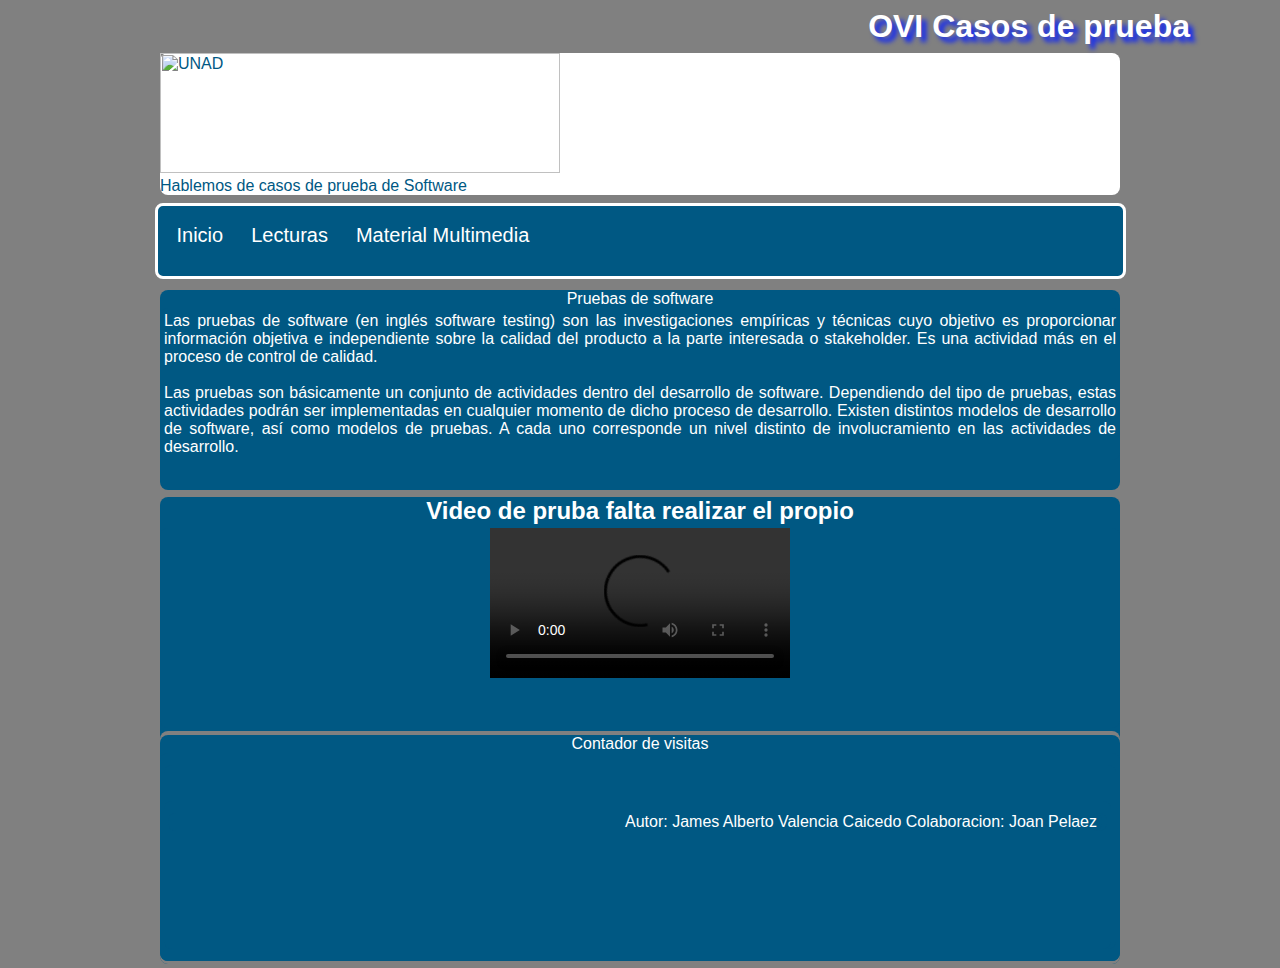
==== index.html @ 5fcfa566 "Update index.html" ====
<!DOCTYPE html>

<html lang="es">
    <head>

        <meta charset="utf-8">
        <meta name="Casos de Prueba" content="Descripción del sitio">
        <meta name="James Alberto Valencia Caicedo" content="Author">
        <meta content="UNAD, Casos de Prueba" name="keywords">
        <title>Software Testing</title>
        <link rel="stylesheet" type="text/css" href="css/estilos.css">
        <link rel="stylesheet" type="text/css" href="css/normalize.css">
        
    </head>

    <body>
<!--Cabecera de la página:-->
            <h1>OVI Casos de prueba</h1>
     
        <header>
            <figure>
               <!--Logo del sitio Web-->  
                <!--Aquí va nuestro logo-->
                <img src="https://www.unad.edu.co/templates/unadgeneral/images/logoUNAD.png" width="400" height="120" title="UNAD">
<!--Título de la imagen:-->
                <figcaption>Hablemos de casos de prueba de Software</figcaption>
            </figure>
        </header>
<!--Menú:-->
        <nav>
            <!--Aquí va nuestro menú-->
            <ul>          
                <li><a href="index.html">Inicio</a></li>
                <li><a href="lecturas.html">Lecturas</a></li>
                <li><a href="material.html">Material Multimedia</a></li>
                              
                                    </ul>
             </nav>
<!--Sección de contenido. <section> y <article> definen un área única de contenido:-->
        <section id="contenedor">
<!--Para que el encabezado principal <h1> no pierda relevancia, utilizamos <hgroup> para agregar un nuevo--> 
              <!--  Este es el id contenedor
           <h1>
            <hgroup>
                <h1>Mi encabezado secundario</h1>
                <h2>Este es un subencabezado de tipo h2</h2>
            </hgroup>-->
            
             
                <section id="principal">
                    Pruebas de software
                    <article>
                        Las pruebas de software (en inglés software testing) son las investigaciones empíricas y técnicas cuyo objetivo es proporcionar información objetiva e independiente sobre la calidad del producto a la parte interesada o stakeholder. Es una actividad más en el proceso de control de calidad.
                        <br>
                        <br>
                        Las pruebas son básicamente un conjunto de actividades dentro del desarrollo de software. Dependiendo del tipo de pruebas, estas actividades podrán ser implementadas en cualquier momento de dicho proceso de desarrollo. Existen distintos modelos de desarrollo de software, así como modelos de pruebas. A cada uno corresponde un nivel distinto de involucramiento en las actividades de desarrollo.
                    </article>
                </section>
            
            <aside>
            	<h2>Video de pruba falta realizar el propio</h2>


<div class="video-responsive">
<center>
   <!-- <iframe width="560" height="315" src="https://www.youtube.com/embed/ouCWcXlMdkQ" frameborder="0" allowfullscreen></iframe>-->
   <video controls>
 <source src="Casos_de_prueba.webm" type="video/webm">
   Tu navegador no implementa el elemento <code>video</code>
  <source id="webm_src" src="Casos_de_prueba.webm" type='video/webm; codecs="avc1.42E01E, mp4a.40.2"'>    
</video>
</center>
</div>
                
                <section id="contenedor">
                    
                   <section id="principal">
                   Contador de visitas
<article>
<footer>

                     <script type="text/javascript" src="https://counter1.fcs.ovh/private/counter.js?c=8mmbd4c3t2dq1flald8fzh8d5lb1n227"></script>
           <noscript><a href="https://www.webcontadores.com" title="contador de visitas para blog"><img src="https://counter1.fcs.ovh/private/webcontadores.php?c=8mmbd4c3t2dq1flald8fzh8d5lb1n227" border="0" title="contador de visitas para blog" alt="contador de visitas para blog"></a></noscript>
                        <br>
                        <br>
<article>
             <footer>       
                               
                 
                
<!--Pie de pagina:-->
        <footer>
            Autor: James Alberto Valencia Caicedo
            Colaboracion: Joan Pelaez
        </footer>
     
    </body>
</html>
---- css/estilos.css ----
*{
	padding: 0;
	margin: 0;
}

/*@font-face{
	font-family: 'Chalet';
	src: url("");
}no utilizare fuentes*/
body{
	background: #808080;
	color: #ffffff;
	font-family: verdana,helvetica;
	
}
h1{
	color: #ffffff;
	margin: 0.25em auto;
	text-align: right;
	max-width: 1100px;
	text-shadow: 5px 5px 5px #051EFF;
	-webkit-text-shadow: 5px 5px 5px #051EFF;
	-ms-text-shadow: 5px 5px 5px #051EFF;
	-o-text-shadow: 5px 5px 5px #051EFF;
	-moz-text-shadow: 5px 5px 5px #051EFF;
}
header,nav,footer{
	background: #005883;
	border-radius: 0.5em;
	margin: 0.5em auto;
	max-width: 960px;
	text-align: center;
}
header{
	background: #ffffff;
}

section#contenedor{
	margin: 0.5px auto;
	max-width: 960px;
	padding: 0;
	background: #808080;
	text-align: center;
	border-radius: 0.5em;


}
section#principal,aside,div{
	background: #005883;
	border-radius: 0.5em;
	display: inline-block;
	margin: 0.2em auto;
	max-width: 960px;
	min-height: 200px;
	vertical-align: top;
	width: 100%;

}
article{
	background: #005883;
	border-radius: 0.5em;
	min-height: 140px;
	padding: 0.25em;
	text-align: justify;
}
aside{
	width: 100%;
}
nav{
	text-align: left;
	background: #005883;
	padding-left: 5px;
	width: 1000px;
	height: 70px;
	border: solid;
	border-color: #ffffff;
	border-radius-left: 10;
}
figure{
	text-align: left;
	color: #005883;
}
footer{
	text-align: right;
	padding-right: 5px;
}
ul{
	margin: auto;
	padding-top: 4px;
	
}
li{
	float: left;
	list-style-type: none;
	padding: 10px;
	margin: 4px;
	
}

a {
	color: #ffffff;
	text-decoration: none;
	font-size: 20px;

}
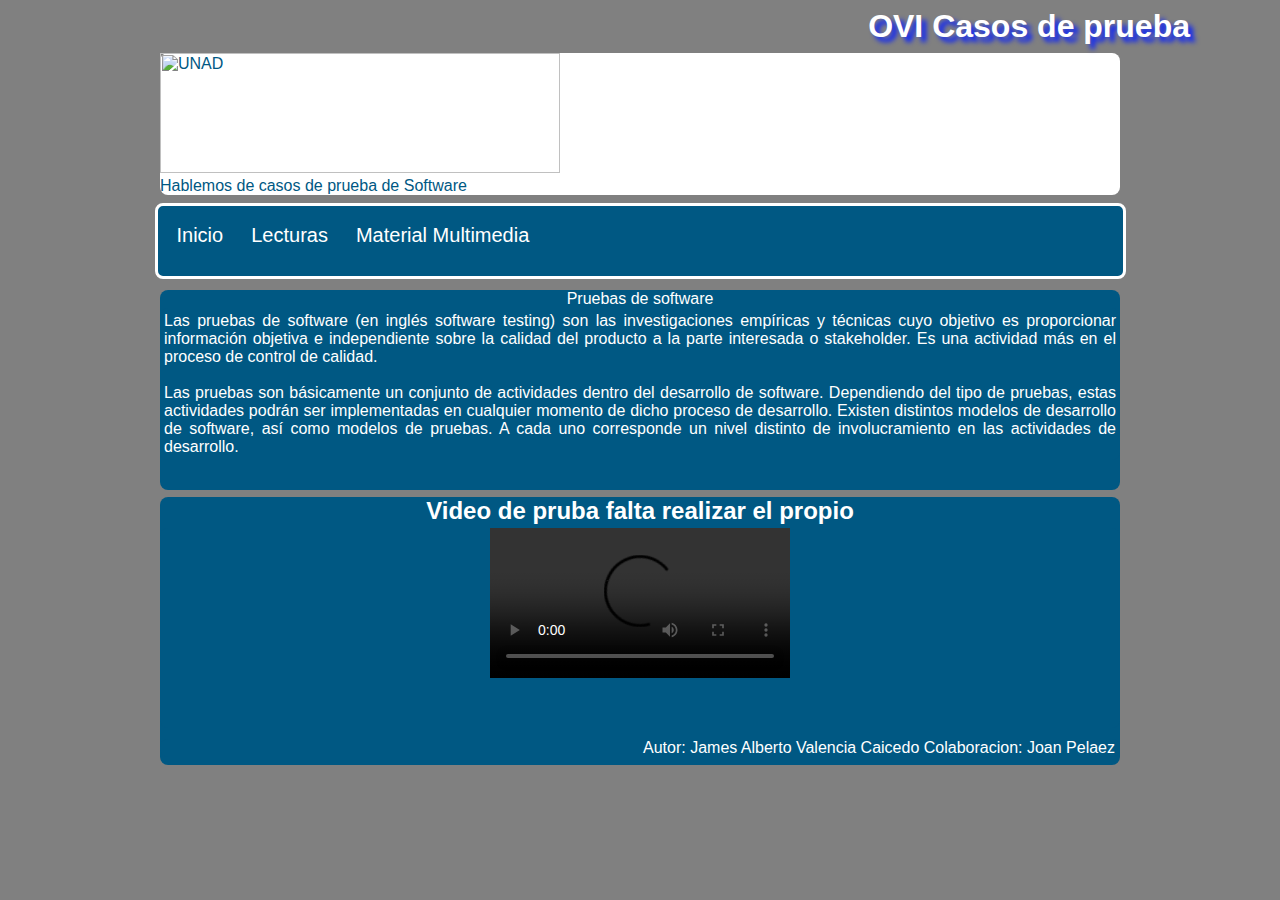
==== commit 7a572fe6: "Update index.html" ====
--- a/index.html
+++ b/index.html
@@ -71,23 +71,7 @@
 </video>
 </center>
 </div>
-                
-                <section id="contenedor">
-                    
-                   <section id="principal">
-                   Contador de visitas
-<article>
-<footer>
-
-                     <script type="text/javascript" src="https://counter1.fcs.ovh/private/counter.js?c=8mmbd4c3t2dq1flald8fzh8d5lb1n227"></script>
-           <noscript><a href="https://www.webcontadores.com" title="contador de visitas para blog"><img src="https://counter1.fcs.ovh/private/webcontadores.php?c=8mmbd4c3t2dq1flald8fzh8d5lb1n227" border="0" title="contador de visitas para blog" alt="contador de visitas para blog"></a></noscript>
-                        <br>
-                        <br>
-<article>
-             <footer>       
-                               
-                 
-                
+               
 <!--Pie de pagina:-->
         <footer>
             Autor: James Alberto Valencia Caicedo
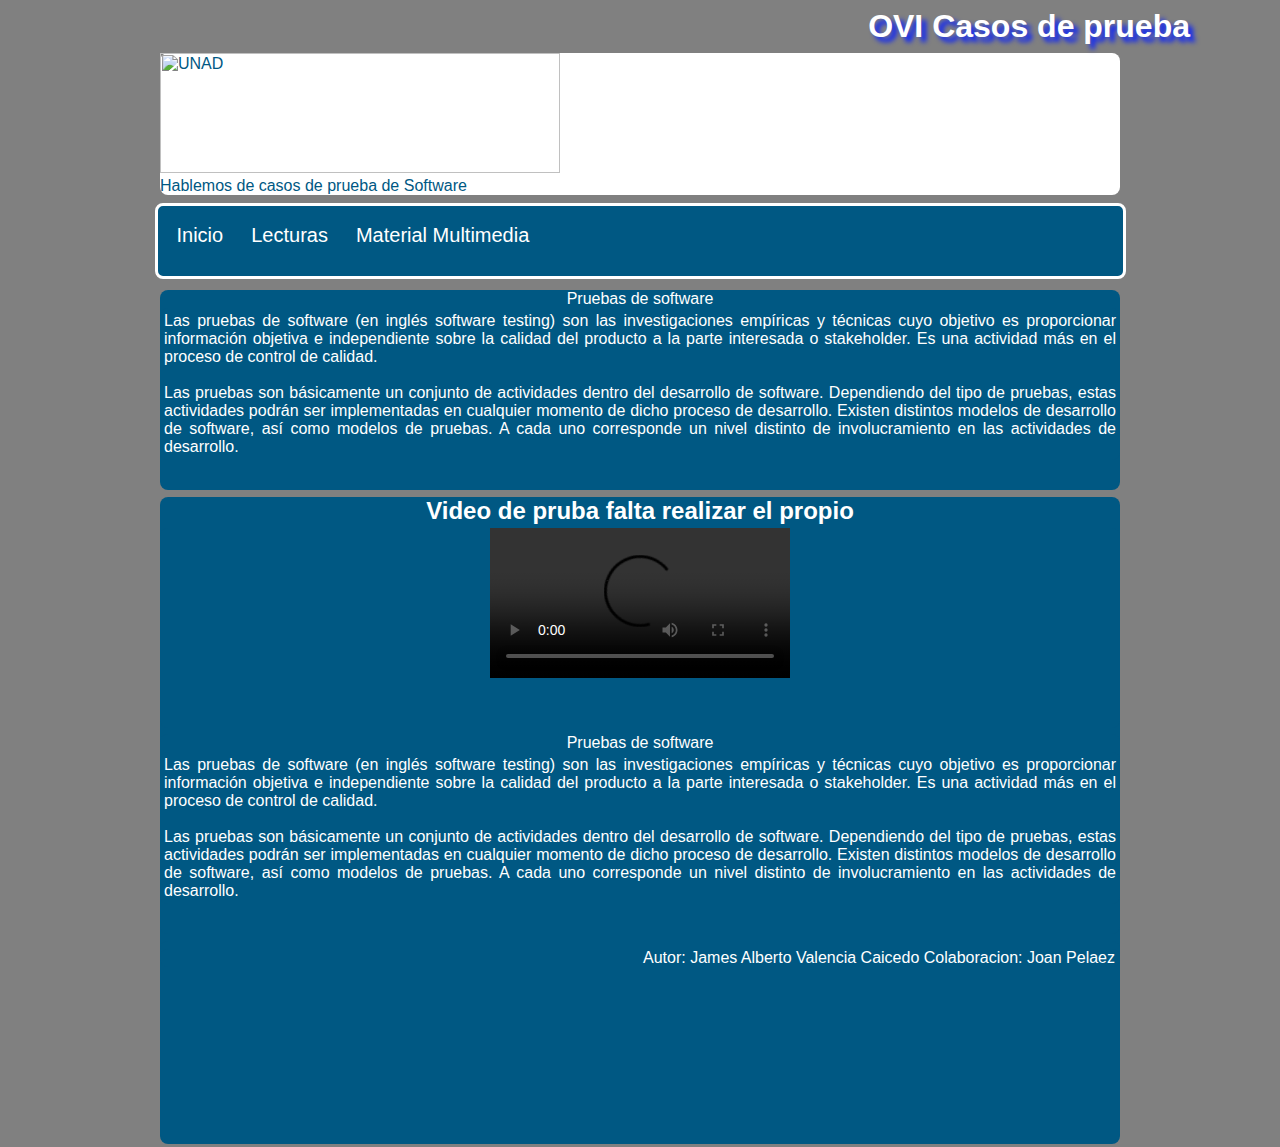
==== commit 758c6661: "Update index.html" ====
--- a/index.html
+++ b/index.html
@@ -71,6 +71,18 @@
 </video>
 </center>
 </div>
+                
+                <section id="principal">
+                    Pruebas de software
+                    <article>
+                        Las pruebas de software (en inglés software testing) son las investigaciones empíricas y técnicas cuyo objetivo es proporcionar información objetiva e independiente sobre la calidad del producto a la parte interesada o stakeholder. Es una actividad más en el proceso de control de calidad.
+                        <br>
+                        <br>
+                        Las pruebas son básicamente un conjunto de actividades dentro del desarrollo de software. Dependiendo del tipo de pruebas, estas actividades podrán ser implementadas en cualquier momento de dicho proceso de desarrollo. Existen distintos modelos de desarrollo de software, así como modelos de pruebas. A cada uno corresponde un nivel distinto de involucramiento en las actividades de desarrollo.
+                    </article>
+                </section>
+            
+            <aside>
                
 <!--Pie de pagina:-->
         <footer>
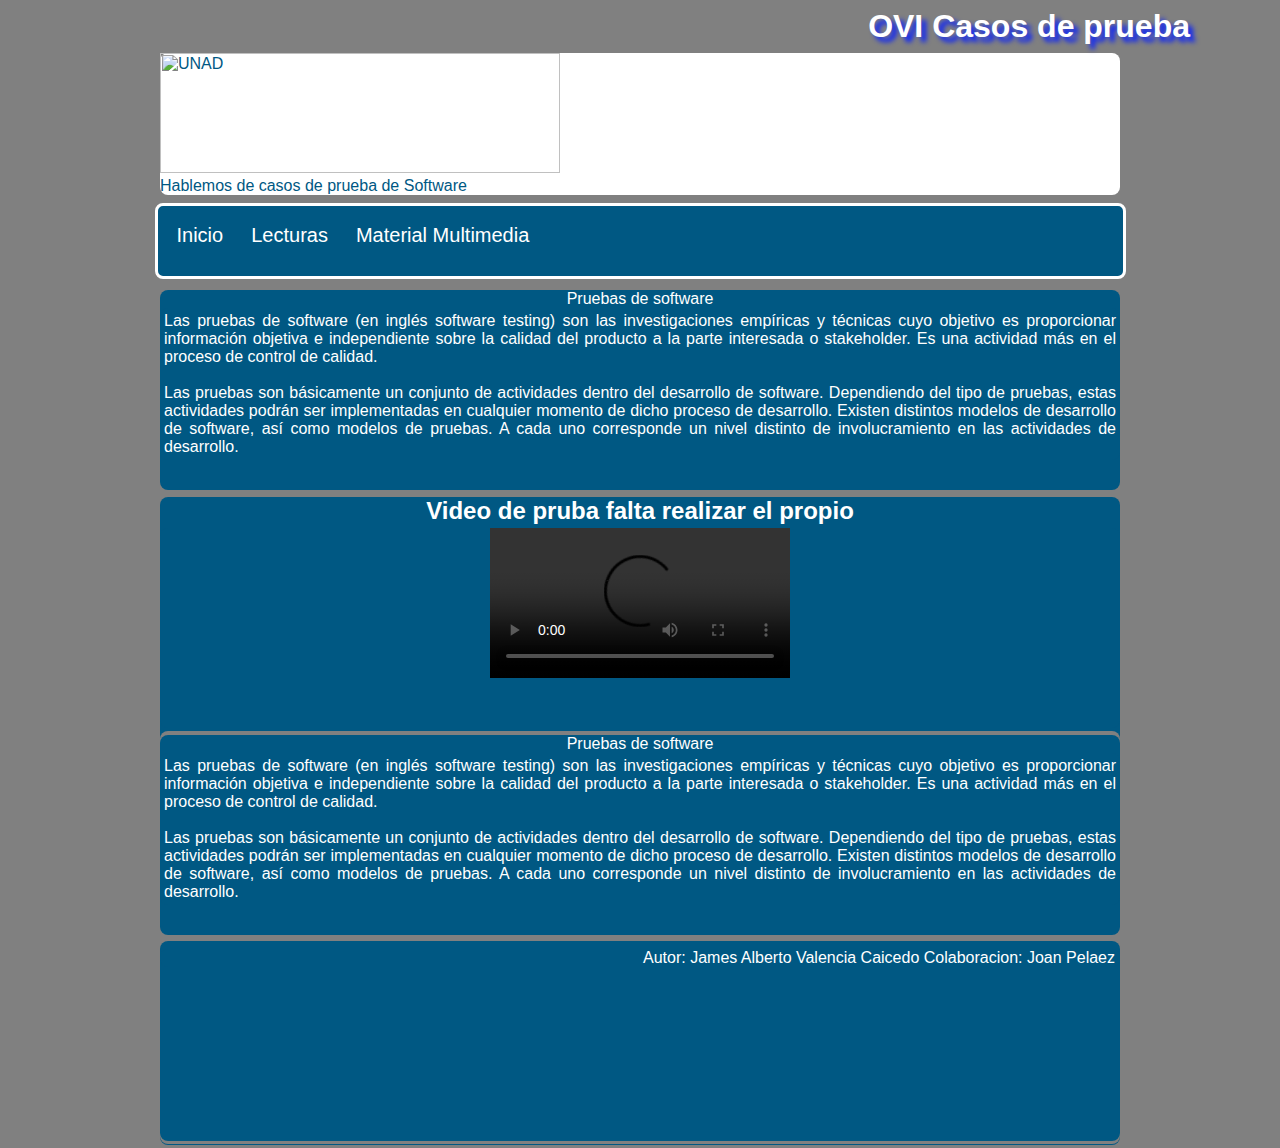
==== commit 706be2e9: "Update index.html" ====
--- a/index.html
+++ b/index.html
@@ -71,7 +71,16 @@
 </video>
 </center>
 </div>
-                
+                <!--Sección de contenido. <section> y <article> definen un área única de contenido:-->
+        <section id="contenedor">
+<!--Para que el encabezado principal <h1> no pierda relevancia, utilizamos <hgroup> para agregar un nuevo--> 
+              <!--  Este es el id contenedor
+           <h1>
+            <hgroup>
+                <h1>Mi encabezado secundario</h1>
+                <h2>Este es un subencabezado de tipo h2</h2>
+            </hgroup>-->
+            
                 <section id="principal">
                     Pruebas de software
                     <article>
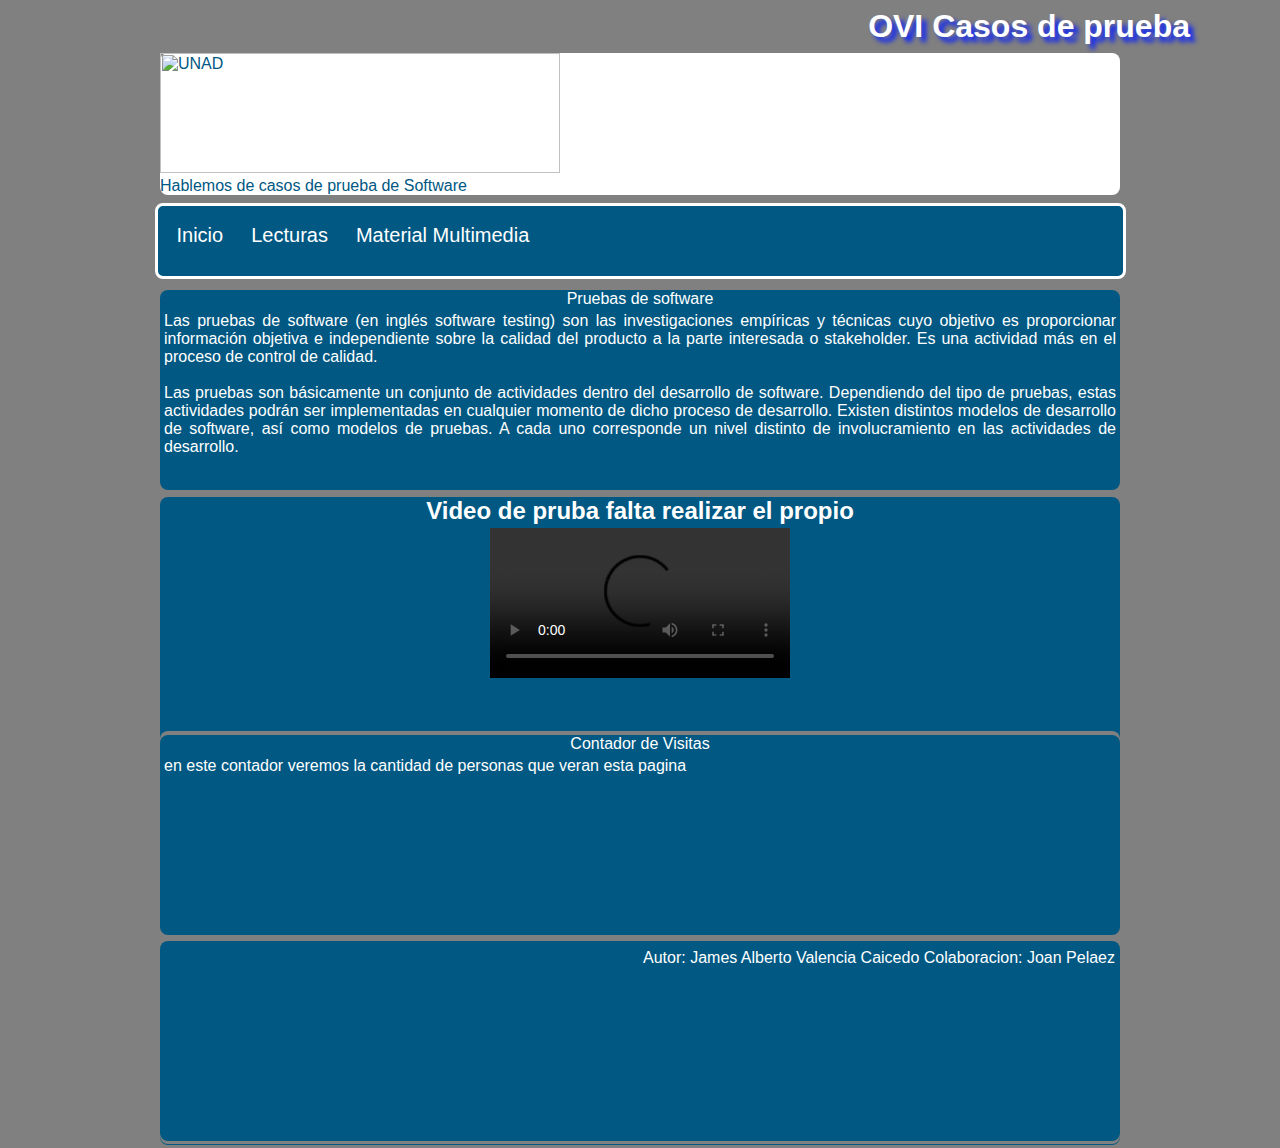
==== commit 6c5e0395: "Update index.html" ====
--- a/index.html
+++ b/index.html
@@ -82,12 +82,13 @@
             </hgroup>-->
             
                 <section id="principal">
-                    Pruebas de software
+                    Contador de Visitas
                     <article>
-                        Las pruebas de software (en inglés software testing) son las investigaciones empíricas y técnicas cuyo objetivo es proporcionar información objetiva e independiente sobre la calidad del producto a la parte interesada o stakeholder. Es una actividad más en el proceso de control de calidad.
+    en este contador veremos la cantidad de personas que veran esta pagina
                         <br>
                         <br>
-                        Las pruebas son básicamente un conjunto de actividades dentro del desarrollo de software. Dependiendo del tipo de pruebas, estas actividades podrán ser implementadas en cualquier momento de dicho proceso de desarrollo. Existen distintos modelos de desarrollo de software, así como modelos de pruebas. A cada uno corresponde un nivel distinto de involucramiento en las actividades de desarrollo.
+                        <script type="text/javascript" src="https://counter1.fcs.ovh/private/counter.js?c=8mmbd4c3t2dq1flald8fzh8d5lb1n227"></script>
+<noscript><a href="https://www.webcontadores.com" title="contador de visitas para blog"><img src="https://counter1.fcs.ovh/private/webcontadores.php?c=8mmbd4c3t2dq1flald8fzh8d5lb1n227" border="0" title="contador de visitas para blog" alt="contador de visitas para blog"></a></noscript>
                     </article>
                 </section>
             
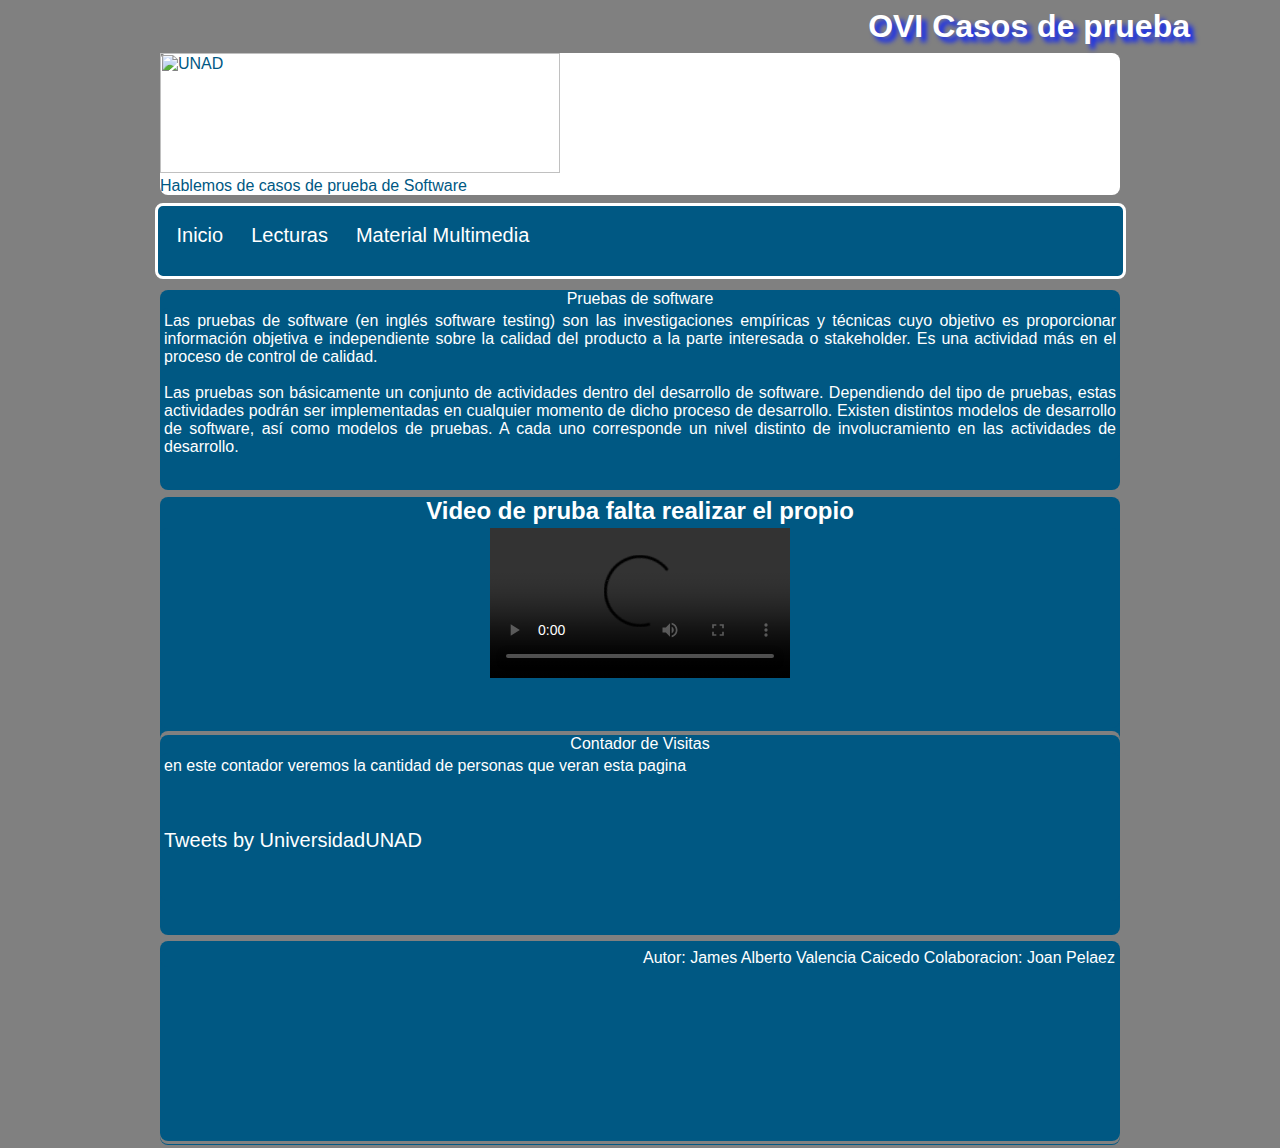
==== commit 215203e1: "Update index.html" ====
--- a/index.html
+++ b/index.html
@@ -89,6 +89,9 @@
                         <br>
                         <script type="text/javascript" src="https://counter1.fcs.ovh/private/counter.js?c=8mmbd4c3t2dq1flald8fzh8d5lb1n227"></script>
 <noscript><a href="https://www.webcontadores.com" title="contador de visitas para blog"><img src="https://counter1.fcs.ovh/private/webcontadores.php?c=8mmbd4c3t2dq1flald8fzh8d5lb1n227" border="0" title="contador de visitas para blog" alt="contador de visitas para blog"></a></noscript>
+                     <br>
+                        <br>
+                        <a class="twitter-timeline" href="https://twitter.com/UniversidadUNAD">Tweets by UniversidadUNAD</a> <script async src="//platform.twitter.com/widgets.js" charset="utf-8"></script>
                     </article>
                 </section>
             
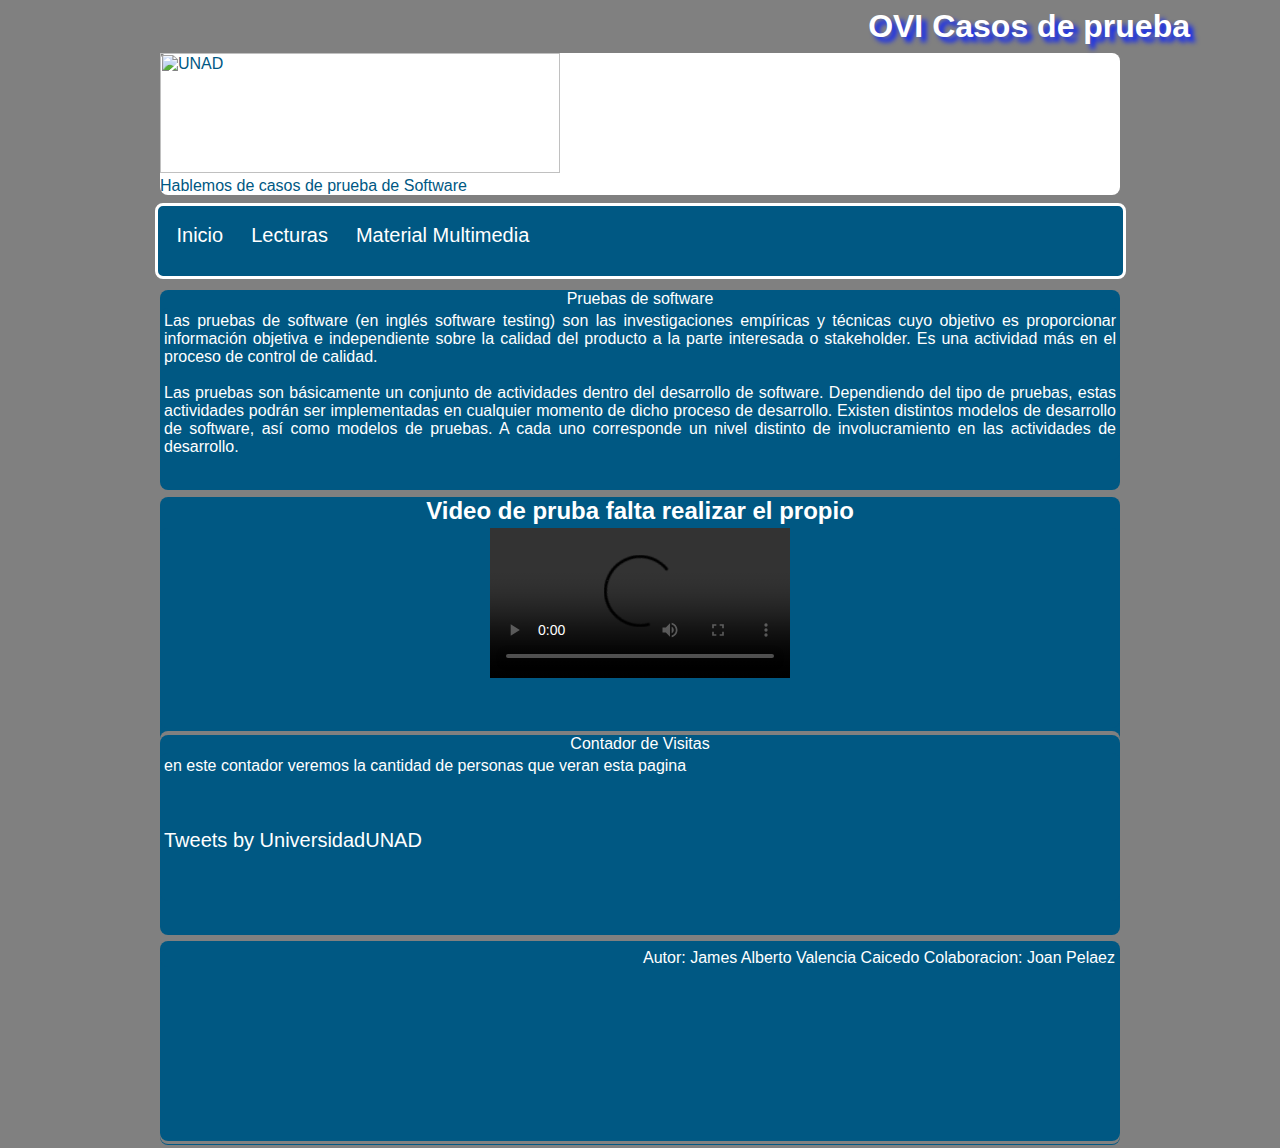
==== commit 3def91bf: "Update index.html" ====
--- a/index.html
+++ b/index.html
@@ -91,9 +91,7 @@
 <noscript><a href="https://www.webcontadores.com" title="contador de visitas para blog"><img src="https://counter1.fcs.ovh/private/webcontadores.php?c=8mmbd4c3t2dq1flald8fzh8d5lb1n227" border="0" title="contador de visitas para blog" alt="contador de visitas para blog"></a></noscript>
                      <br>
                         <br>
-                        <a class="twitter-timeline" href="https://twitter.com/UniversidadUNAD">Tweets by UniversidadUNAD</a> <script async src="//platform.twitter.com/widgets.js" charset="utf-8"></script>
-                    </article>
-                </section>
+<a class="twitter-timeline" data-width="500" data-height="200" data-theme="dark" href="https://twitter.com/UniversidadUNAD">Tweets by UniversidadUNAD</a> <script async src="//platform.twitter.com/widgets.js" charset="utf-8"></script>                </section>
             
             <aside>
                
